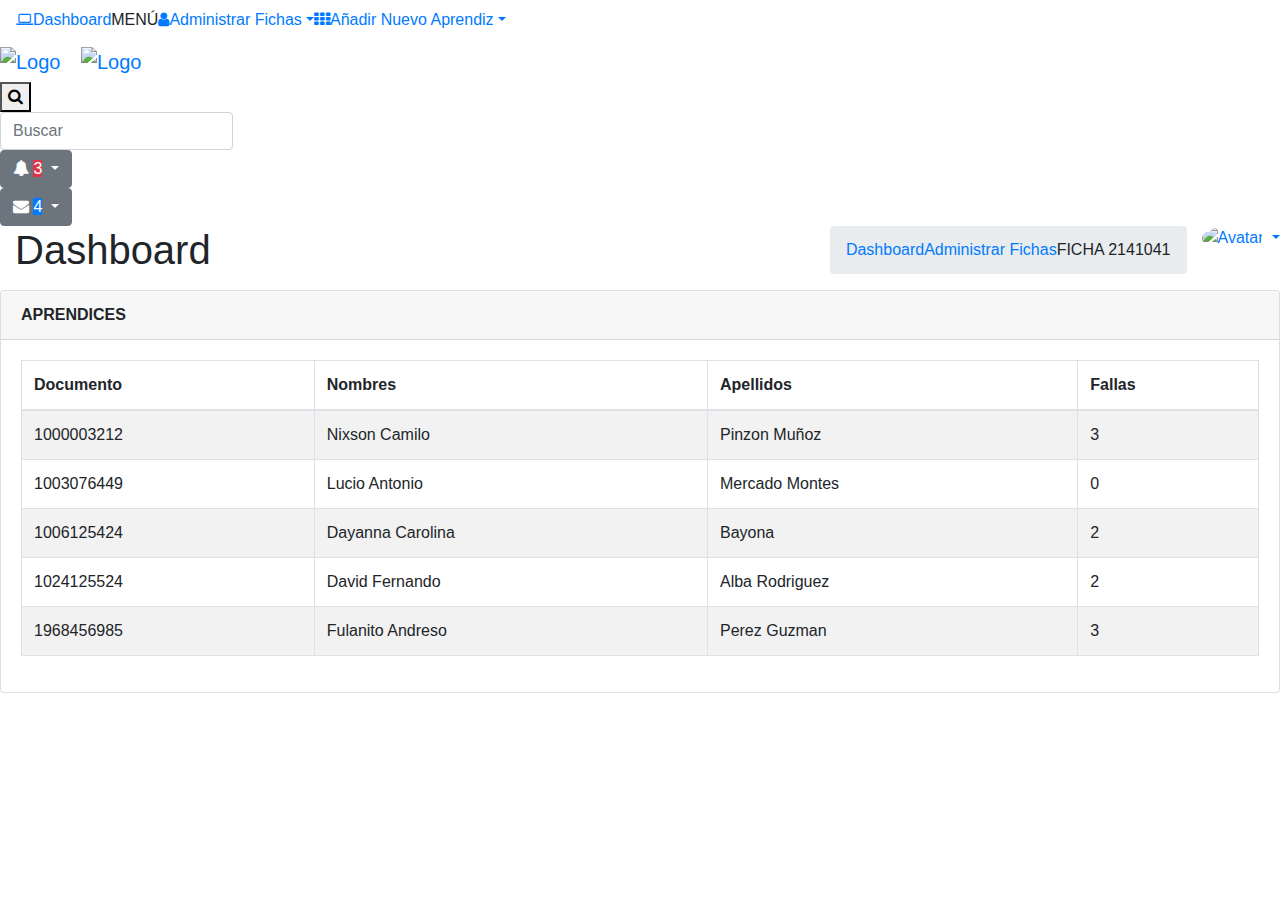
==== alumnos2141041.html @ 111b936c "Add files via upload" ====
<!doctype html>
 <html class="no-js" lang=""> 
<head>
    <meta charset="utf-8">
    <meta http-equiv="X-UA-Compatible" content="IE=edge">
    <title>ALUMNOS</title>
   
    <meta name="viewport" content="width=device-width, initial-scale=1">

    <link rel="apple-touch-icon" href="images/logo.jpeg">
    <link rel="shortcut icon" href="images/logo.jpeg">

    <link rel="stylesheet" href="https://cdn.jsdelivr.net/npm/normalize.css@8.0.0/normalize.min.css">
    <link rel="stylesheet" href="https://cdn.jsdelivr.net/npm/bootstrap@4.1.3/dist/css/bootstrap.min.css">
    <link rel="stylesheet" href="https://cdn.jsdelivr.net/npm/font-awesome@4.7.0/css/font-awesome.min.css">
    <link rel="stylesheet" href="https://cdn.jsdelivr.net/gh/lykmapipo/themify-icons@0.1.2/css/themify-icons.css">
    <link rel="stylesheet" href="https://cdn.jsdelivr.net/npm/pixeden-stroke-7-icon@1.2.3/pe-icon-7-stroke/dist/pe-icon-7-stroke.min.css">
    <link rel="stylesheet" href="https://cdnjs.cloudflare.com/ajax/libs/flag-icon-css/3.2.0/css/flag-icon.min.css">
    <link rel="stylesheet" href="assets/css/cs-skin-elastic.css">
    <link rel="stylesheet" href="assets/css/lib/datatable/dataTables.bootstrap.min.css">
    <link rel="stylesheet" href="assets/css/stylee.css">

    <link href='https://fonts.googleapis.com/css?family=Open+Sans:400,600,700,800' rel='stylesheet' type='text/css'>

<body>
  
    <aside id="left-panel" class="left-panel">
        <nav class="navbar navbar-expand-sm navbar-default">

            <div id="main-menu" class="main-menu collapse navbar-collapse">
                <ul class="nav navbar-nav">
                    <li>
                        <a href="dashboard.html"><i class="menu-icon fa fa-laptop"></i>Dashboard </a>
                    </li>
                    <li class="menu-title">MENÚ</li>
                 
                    </li>
                    <li class="menu-item-has-children active dropdown">
                        <a href="#" class="dropdown-toggle" data-toggle="dropdown" aria-haspopup="true" aria-expanded="false"> <i class="menu-icon fa fa-user"></i>Administrar Fichas</a>
                        <ul class="sub-menu children dropdown-menu">
                       
                            <li><i class="fa fa-table"></i><a href="alumnos2141041.html">FICHA 2141041</a></li>
                            <li><i class="fa fa-table"></i><a href="alumnos2141090.html">FICHA 2141090</a></li>
                            <li><i class="fa fa-table"></i><a href="alumnos2141087.html">FICHA 2141087</a></li>
                            <li><i class="fa fa-table"></i><a href="alumnos2141076.html">FICHA 2141076</a></li>
                            
                        </ul>
                    </li>
                    <li class="menu-item-has-children dropdown">
                        <a href="#" class="dropdown-toggle" data-toggle="dropdown" aria-haspopup="true" aria-expanded="false"> <i class="menu-icon fa fa-th"></i>Añadir Nuevo Aprendiz</a>
                        <ul class="sub-menu children dropdown-menu">
                            
                            <li><i class="menu-icon fa fa-th"></i><a href="aprendiznuevo.html">Formulario de registro</a></li>
                        </ul>
                    </li>

                </ul>
            </div>
        </nav>
    </aside>

   

    <div id="right-panel" class="right-panel">

       
        <header id="header" class="header">
            <div class="top-left">
                <div class="navbar-header">
                    <a class="navbar-brand" href="dashboard.html"><img src="images/logo.jpeg"  width="100px" height="50px" alt="Logo"></a>
                    <a class="navbar-brand hidden" href="dashboard.html"><img src="images/logo.jpeg" alt="Logo"></a>
                   
                </div>
            </div>
            <div class="top-right">
                <div class="header-menu">
                    <div class="header-left">
                        <button class="search-trigger"><i class="fa fa-search"></i></button>
                        <div class="form-inline">
                            <form class="search-form">
                                <input class="form-control mr-sm-2" type="text" placeholder="Buscar" aria-label="Buscar">
                             
                            </form>
                        </div>

                        <div class="dropdown for-notification">
                            <button class="btn btn-secondary dropdown-toggle" type="button" id="notification" data-toggle="dropdown" aria-haspopup="true" aria-expanded="false">
                                <i class="fa fa-bell"></i>
                                <span class="count bg-danger">3</span>
                            </button>
                            <div class="dropdown-menu" aria-labelledby="notification">
                                <p class="red">Tienes 3 notificaciones nuevas</p>
                                <a class="dropdown-item media" href="#">
                                    <i class="fa fa-check"></i>
                                    <p>Evidencias de aprendices.</p>
                                </a>
                                <a class="dropdown-item media" href="#">
                                    <i class="fa fa-info"></i>
                                    <p>Reunion de instructores.</p>
                                </a>
                                <a class="dropdown-item media" href="#">
                                    <i class="fa fa-warning"></i>
                                    <p>Aprendiz para deserción.</p>
                                </a>
                            </div>
                        </div>

                        <div class="dropdown for-message">
                            <button class="btn btn-secondary dropdown-toggle" type="button" id="message" data-toggle="dropdown" aria-haspopup="true" aria-expanded="false">
                                <i class="fa fa-envelope"></i>
                                <span class="count bg-primary">4</span>
                            </button>
                            <div class="dropdown-menu" aria-labelledby="message">
                                <p class="red">Tiene 4 correos nuevos</p>
                                <a class="dropdown-item media" href="#">
                                    <span class="photo media-left"><img alt="avatar" src="images/luan.jpg"></span>
                                    <div class="message media-body">
                                        <span class="name float-left">Lucio Montes</span>
                                        <span class="time float-right">Hace 2 horas</span>
                                        <p>Adjunto evidencia sobre la inasistencia del dia de hoy.</p>
                                    </div>
                                </a>
                                <a class="dropdown-item media" href="#">
                                    <span class="photo media-left"><img alt="avatar" src="images/nixson.jpeg"></span>
                                    <div class="message media-body">
                                        <span class="name float-left">Nixson Pinzon</span>
                                        <span class="time float-right">Hace 5 horas</span>
                                        <p>Querida instructora no pude asistir hoy por un problema familiar</p>
                                    </div>
                                </a>
                                <a class="dropdown-item media" href="#">
                                    <span class="photo media-left"><img alt="avatar" src="images/dayana.jpeg"></span>
                                    <div class="message media-body">
                                        <span class="name float-left">Dayana Bayona</span>
                                        <span class="time float-right">Hace 5 horas</span>
                                        <p>Buenas tardes sra instructora</p>
                                    </div>
                                </a>
                                <a class="dropdown-item media" href="#">
                                    <span class="photo media-left"><img alt="avatar" src="images/david.jpeg"></span>
                                    <div class="message media-body">
                                        <span class="name float-left">David Alba</span>
                                        <span class="time float-right">Hace 6 horas</span>
                                        <p>Buenos dias sra instructora</p>
                                    </div>
                                </a>
                            </div>
                        </div>
                    </div>

                    <div class="user-area dropdown float-right">
                        <a href="#" class="dropdown-toggle active" data-toggle="dropdown" aria-haspopup="true" aria-expanded="false">
                            <img class="user-avatar rounded-circle" src="images/graciela.jpeg" alt="Avatar">
                        </a>

                        <div class="user-menu dropdown-menu">
                            <a class="nav-link" href="#"><i class="fa fa-user"></i>Mi perfil</a>

                            <a class="nav-link" href="#"><i class="fa fa-bell-o"></i>Notificaciones<span class="count">+99</span></a>

                            <a class="nav-link" href="#"><i class="fa fa-cog"></i>Configuración</a>

                            <a class="nav-link" href="Index.html"><i class="fa fa-power-off"></i>Cerrar sesión</a>
                        </div>
                    </div>
                </div>
            </div>
        </header>
        

        <div class="breadcrumbs">
            <div class="breadcrumbs-inner">
                <div class="row m-0">
                    <div class="col-sm-4">
                        <div class="page-header float-left">
                            <div class="page-title">
                                <h1>Dashboard</h1>
                            </div>
                        </div>
                    </div>
                    <div class="col-sm-8">
                        <div class="page-header float-right">
                            <div class="page-title">
                                <ol class="breadcrumb text-right">
                                    <li><a href="#">Dashboard</a></li>
                                    <li><a href="#">Administrar Fichas</a></li>
                                    <li class="active">FICHA 2141041</li>
                                </ol>
                            </div>
                        </div>
                    </div>
                </div>
            </div>
        </div>

        <div class="content">
            <div class="animated fadeIn">
                <div class="row">

                    <div class="col-md-12">
                        <div class="card">
                            <div class="card-header">
                                <strong class="card-title">APRENDICES</strong>
                            </div>
                            <div class="card-body">
                                <table id="bootstrap-data-table" class="table table-striped table-bordered">
                                    <thead>
                                        <tr>
                                            <th>Documento</th>
                                            <th>Nombres</th>
                                            <th>Apellidos</th>
                                            <th>Fallas</th>
                                           
                                        </tr>
                                    </thead>
                                    <tbody>
                                        <tr>
                                            <td>1000003212</td>
                                            <td>Nixson Camilo</td>
                                            <td>Pinzon Muñoz</td>
                                            <td>3</td>
                                        </tr>
                                        <tr>
                                            <td>1003076449</td>
                                            <td>Lucio Antonio</td>
                                            <td>Mercado Montes</td>
                                            <td>0</td>
                                        </tr>
                                        <tr>
                                            <td>1006125424</td>
                                            <td>Dayanna Carolina</td>
                                            <td>Bayona</td>
                                            <td>2</td>
                                        </tr>
                                        <tr>
                                            <td>1024125524</td>
                                            <td>David Fernando</td>
                                            <td>Alba Rodriguez</td>
                                            <td>
                                                2
                                            </td>
                                        </tr>
                                        <tr>
                                            <td>1968456985</td>
                                            <td>Fulanito Andreso</td>
                                            <td>Perez Guzman</td>
                                            <td>3</td>
                                        </tr>
                                  
                                    </tbody>
                                </table>
                            </div>
                        </div>
                    </div>


                </div>
            </div>
        </div>


        <div class="clearfix"></div>

        

    </div>
    <script src="https://cdn.jsdelivr.net/npm/jquery@2.2.4/dist/jquery.min.js"></script>
    <script src="https://cdn.jsdelivr.net/npm/popper.js@1.14.4/dist/umd/popper.min.js"></script>
    <script src="https://cdn.jsdelivr.net/npm/bootstrap@4.1.3/dist/js/bootstrap.min.js"></script>
    <script src="https://cdn.jsdelivr.net/npm/jquery-match-height@0.7.2/dist/jquery.matchHeight.min.js"></script>
    <script src="JS/main1.js"></script>

    <script type="text/javascript">
        $(document).ready(function() {
          $('#bootstrap-data-table-export').DataTable();
      } );
  </script>


</body>
</html>
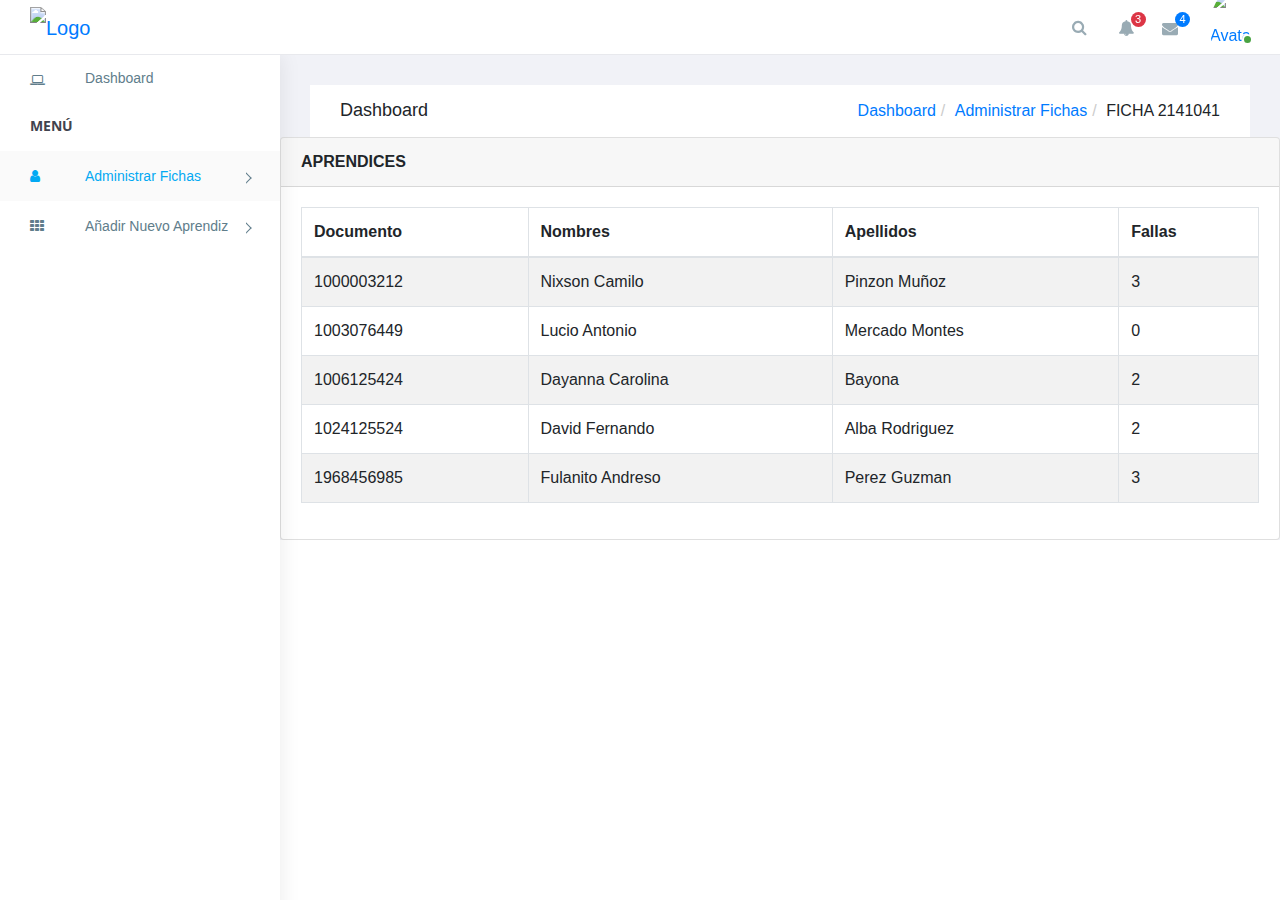
==== commit 41c9b43d: "Update alumnos2141041.html" ====
--- a/alumnos2141041.html
+++ b/alumnos2141041.html
@@ -17,8 +17,8 @@
     <link rel="stylesheet" href="https://cdn.jsdelivr.net/npm/pixeden-stroke-7-icon@1.2.3/pe-icon-7-stroke/dist/pe-icon-7-stroke.min.css">
     <link rel="stylesheet" href="https://cdnjs.cloudflare.com/ajax/libs/flag-icon-css/3.2.0/css/flag-icon.min.css">
     <link rel="stylesheet" href="assets/css/cs-skin-elastic.css">
-    <link rel="stylesheet" href="assets/css/lib/datatable/dataTables.bootstrap.min.css">
-    <link rel="stylesheet" href="assets/css/stylee.css">
+    <link rel="stylesheet" href="css/lib/datatable/dataTables.bootstrap.min.css">
+    <link rel="stylesheet" href="css/stylee.css">
 
     <link href='https://fonts.googleapis.com/css?family=Open+Sans:400,600,700,800' rel='stylesheet' type='text/css'>
 
--- a/css/stylee.css
+++ b/css/stylee.css
@@ -0,0 +1,800 @@
+@import url("https://fonts.googleapis.com/css?family=Open+Sans:400,600,700");
+
+@import url("https://fonts.googleapis.com/css?family=Open+Sans:400,600,700");
+
+h1,
+h2,
+h3,
+h4,
+h5,
+h6 {
+  margin: 0; }
+
+h5 {
+  font-size: 1em; }
+
+ul,
+ol {
+  padding-left: 0; }
+
+.btn:focus,
+button:focus {
+  -webkit-box-shadow: none !important;
+          box-shadow: none !important;
+  outline: 0; }
+
+.btn.disabled, .btn:disabled {
+  cursor: not-allowed; }
+
+img {
+  max-width: 100%; }
+
+
+.btn,
+button,
+input,
+textarea {
+  -webkit-box-shadow: none;
+          box-shadow: none;
+  outline: 0 !important; }
+
+.no-padding {
+  padding: 0 !important; }
+
+.progress-thin {
+  border-radius: 0;
+  height: 5px; }
+
+canvas {
+  max-width: 100%; }
+
+.btn {
+  border-radius: 3px; }
+
+.text-muted {
+  font-size: 14px; }
+  .text-muted.muted-black {
+    color: #333648 !important;
+    font-weight: 600; }
+
+.progress-box {
+  margin-bottom: 30px; }
+  .progress-box .por-title {
+    font-size: 1em;
+    font-weight: 600;
+    color: #868e96;
+    padding-bottom: 5px; }
+  .progress-box .por-txt {
+    font-size: 13px;
+    padding-bottom: 5px; }
+
+.order-table {
+  position: relative; }
+  .order-table:after, .order-table:before {
+    content: "";
+    position: absolute;
+    top: 0px;
+    height: 37px;
+    width: 10px;
+    background: #e8e9ef; }
+  .order-table:after {
+    right: -1px; }
+  .order-table:before {
+    left: -1px; }
+  .order-table tr th {
+    background: #e8e9ef; }
+  .order-table tr td:last-child, .order-table tr th:last-child {
+    text-align: right; }
+  .order-table tr:last-child td {
+    border: none; }
+  .order-table .badge {
+    color: white;
+    padding: 10px;
+    text-transform: uppercase;
+    font-weight: normal; }
+  .order-table .badge-complete {
+    background: #00c292; }
+  .order-table .badge-pending {
+    background: #fb9678; }
+
+.messenger-box {
+  padding-top: 15px; }
+  .messenger-box ul {
+    padding-left: 0;
+    display: inline-block;
+    width: 100%;
+    padding-bottom: 15px; }
+  .messenger-box li {
+    list-style: none;
+    padding-bottom: 20px; }
+  .messenger-box .avatar {
+    width: 64px;
+    float: left; }
+    .messenger-box .avatar img {
+      border-radius: 100%; }
+    .messenger-box .avatar .send-time {
+      font-size: 11px;
+      text-align: center;
+      padding-top: 5px; }
+  .messenger-box .msg-box {
+    margin-left: 84px; }
+  .messenger-box .inner-box {
+    position: relative;
+    border-radius: 10px;
+    background-color: #f1f2f7;
+    font-size: 14px;
+    color: #9aa0a4;
+    padding: 14px 20px;
+    display: table; }
+    .messenger-box .inner-box .name {
+      font-size: 16px;
+      padding-bottom: 10px; }
+    .messenger-box .inner-box:after {
+      content: "";
+      position: absolute;
+      top: 10px;
+      left: -18px;
+      width: 18px;
+      height: 18px;
+      border-style: solid;
+      border-width: 9px;
+      border-color: transparent #f1f2f7 transparent transparent; }
+  .messenger-box .msg-sent .avatar, .messenger-box .msg-sent .msg-box {
+    float: right; }
+  .messenger-box .msg-sent .msg-box {
+    margin-left: 0;
+    margin-right: 20px; }
+  .messenger-box .msg-sent .inner-box:after {
+    left: inherit;
+    right: -18px;
+    border-color: transparent transparent transparent #f1f2f7; }
+  .messenger-box .send-mgs {
+    margin-top: 20px;
+    margin-bottom: 9px;
+    position: relative; }
+    .messenger-box .send-mgs .yourmsg {
+      margin-right: 55px; }
+      .messenger-box .send-mgs .yourmsg input {
+        border: 1px solid #eceff1;
+        height: 40px;
+        line-height: 40px;
+        font-size: 14px;
+        border-radius: 7px; }
+    .messenger-box .send-mgs .msg-send-btn {
+      background: #03a9f3;
+      color: #fff;
+      font-size: 28px;
+      border-radius: 7px;
+      padding: 0;
+      text-align: center;
+      height: 40px;
+      width: 40px;
+      position: absolute;
+      right: 0;
+      top: 0; }
+
+aside.left-panel {
+  background: #fff;
+  height: 100vh;
+  padding: 0;
+  vertical-align: top;
+  width: 280px;
+  -webkit-box-shadow: 1px 0 20px rgba(0, 0, 0, 0.08);
+          box-shadow: 1px 0 20px rgba(0, 0, 0, 0.08);
+  position: fixed;
+  left: 0;
+  bottom: 0;
+  top: 55px;
+  z-index: 999; }
+  aside.left-panel:hover {
+    overflow-x: scroll; }
+
+.open aside.left-panel:hover {
+  overflow-x: inherit; }
+
+.small-device .right-panel {
+  margin-left: 83px; }
+
+.navbar {
+  background: #fff;
+  border-radius: 0;
+  border: none;
+  display: inline-block;
+  margin: 0;
+  padding: 0;
+  vertical-align: top; }
+  .navbar .main-menu {
+    float: left;
+    padding: 0;
+    padding-bottom: 50px; }
+  .navbar .menu-title {
+    color: #41434d;
+    clear: both;
+    display: block;
+    font-family: 'Open Sans';
+    font-size: 14px;
+    font-weight: 700;
+    line-height: 50px;
+    padding: 0;
+    text-transform: uppercase;
+    width: 100%; }
+  .navbar .navbar-nav {
+    float: none;
+    position: relative; }
+    .navbar .navbar-nav > li {
+      padding-left: 30px;
+      padding-right: 30px; }
+      .navbar .navbar-nav > li.active {
+        background: #fafafa; }
+    .navbar .navbar-nav li {
+      width: 100%; }
+      .navbar .navbar-nav li.active .menu-icon, .navbar .navbar-nav li:hover .toggle_nav_button:before,
+      .navbar .navbar-nav li .toggle_nav_button.nav-open:before {
+        color: #03a9f3; }
+      .navbar .navbar-nav li .dropdown-toggle:after {
+        display: none; }
+      .navbar .navbar-nav li > a {
+        background: none !important;
+        color: #607d8b;
+        display: inline-block;
+        font-size: 14px;
+        line-height: 26px;
+        padding: 10px 0;
+        position: relative;
+        width: 100%; }
+        .navbar .navbar-nav li > a:hover, .navbar .navbar-nav li > a:hover .menu-icon {
+          color: #03a9f3; }
+        .navbar .navbar-nav li > a .menu-icon {
+          color: #607d8b;
+          float: left;
+          margin-top: 8px;
+          width: 55px;
+          text-align: left;
+          z-index: 9; }
+        .navbar .navbar-nav li > a .menu-title-text {
+          font-size: 14px; }
+        .navbar .navbar-nav li > a .badge {
+          border-radius: 0;
+          font-weight: 600;
+          float: right;
+          margin: 6px 0 0 0;
+          padding: 0.4em 0.5em; }
+      .navbar .navbar-nav li.menu-item-has-children {
+        position: relative; }
+        .navbar .navbar-nav li.menu-item-has-children a {
+          line-height: 30px; }
+          .navbar .navbar-nav li.menu-item-has-children a:before {
+            content: "";
+            position: absolute;
+            top: 23px;
+            right: 0;
+            width: 8px;
+            height: 8px;
+            border-style: solid;
+            border-width: 1px;
+            border-color: #607d8b #607d8b transparent transparent;
+            -webkit-transform: rotate(45deg);
+                    transform: rotate(45deg);
+            -webkit-transition: all .25s ease;
+            transition: all .25s ease; }
+          .navbar .navbar-nav li.menu-item-has-children a:hover:before {
+            border-color: #03a9f3 #03a9f3 transparent transparent; }
+        .navbar .navbar-nav li.menu-item-has-children .sub-menu {
+          background: #fff;
+          border: none;
+          -webkit-box-shadow: none;
+                  box-shadow: none;
+          overflow-y: hidden;
+          padding: 0 0 0 35px; }
+          .navbar .navbar-nav li.menu-item-has-children .sub-menu li {
+            position: relative; }
+          .navbar .navbar-nav li.menu-item-has-children .sub-menu i {
+            color: #c8c9ce;
+            float: left;
+            padding: 0;
+            position: absolute;
+            left: 0;
+            font-size: 14px;
+            top: 9px; }
+          .navbar .navbar-nav li.menu-item-has-children .sub-menu a {
+            padding: 2px 0 2px 30px; }
+            .navbar .navbar-nav li.menu-item-has-children .sub-menu a:before {
+              content: '';
+              display: none; }
+            .navbar .navbar-nav li.menu-item-has-children .sub-menu a .menu-icon {
+              top: 13px;
+              text-align: left;
+              width: 25px; }
+        .navbar .navbar-nav li.menu-item-has-children.show a:before {
+          border-color: transparent #607d8b #607d8b transparent;
+          top: 20px;
+          right: -5px; }
+        .navbar .navbar-nav li.menu-item-has-children.show a:hover:before {
+          border-color: transparent #03a9f3 #03a9f3 transparent; }
+        .navbar .navbar-nav li.menu-item-has-children.show .sub-menu {
+          max-height: 1000px;
+          opacity: 1;
+          position: static !important; }
+
+.navbar .navbar-nav > .active > a,
+.navbar .navbar-nav > .active > a:focus,
+.navbar .navbar-nav > .active > a:hover {
+  color: #03a9f3; }
+
+.navbar-nav li span.count {
+  background: #a9d86e;
+  border-radius: 50%;
+  color: #fff;
+  font-family: 'Open Sans';
+  font-size: 9px;
+  font-weight: 700;
+  float: right;
+  height: 20px;
+  width: 20px;
+  line-height: 20px;
+  margin-right: 15px;
+  text-align: center; }
+
+.open .navbar .navbar-brand.hidden {
+  display: block; }
+.open .sub-menu .subtitle {
+  display: block;
+  font-size: 15px;
+  line-height: 35px;
+  color: #607d8b;
+  border-bottom: 1px solid rgba(96, 125, 139, 0.15); }
+.open .sub-menu i {
+  left: 15px !important; }
+
+.sub-menu .subtitle {
+  display: none; }
+  .sub-menu .subtitle > .menu-icon {
+    display: none; }
+
+.open aside.left-panel {
+  max-width: 83px;
+  width: 83px; }
+  .open aside.left-panel .navbar .navbar-header {
+    padding: 0; }
+  .open aside.left-panel .navbar .navbar-brand {
+    display: none; }
+    .open aside.left-panel .navbar .navbar-brand.hidden {
+      display: block !important;
+      text-align: center;
+      width: 100%; }
+      .open aside.left-panel .navbar .navbar-brand.hidden img {
+        max-width: 100%;
+        margin: 0 auto; }
+    .open aside.left-panel .navbar .navbar-brand.d-md-none {
+      display: block !important;
+      margin: 13px 0 0;
+      min-height: 67px;
+      padding: 0;
+      text-align: center; }
+  .open aside.left-panel .navbar .navbar-nav:before {
+    display: none !important; }
+  .open aside.left-panel .navbar .navbar-nav li {
+    position: relative;
+    padding: 0 15px; }
+    .open aside.left-panel .navbar .navbar-nav li a {
+      font-size: 0;
+      z-index: 0;
+      -webkit-transition: none;
+      transition: none; }
+      .open aside.left-panel .navbar .navbar-nav li a .menu-icon {
+        font-size: 20px;
+        z-index: -1;
+        text-align: center;
+        width: inherit; }
+      .open aside.left-panel .navbar .navbar-nav li a .menu-title-text {
+        font-size: 0; }
+      .open aside.left-panel .navbar .navbar-nav li a .badge {
+        display: none; }
+    .open aside.left-panel .navbar .navbar-nav li > a {
+      max-width: 60px;
+      padding-left: 0; }
+    .open aside.left-panel .navbar .navbar-nav li.menu-item-has-children {
+      overflow: hidden; }
+      .open aside.left-panel .navbar .navbar-nav li.menu-item-has-children ul {
+        padding-left: 0; }
+      .open aside.left-panel .navbar .navbar-nav li.menu-item-has-children .sub-menu {
+        display: block;
+        left: 83px;
+        top: 0; }
+        .open aside.left-panel .navbar .navbar-nav li.menu-item-has-children .sub-menu li a {
+          display: block;
+          font-size: 14px;
+          max-width: inherit;
+          padding: 2px 15px 2px 25px;
+          width: 100%; }
+          .open aside.left-panel .navbar .navbar-nav li.menu-item-has-children .sub-menu li a .menu-icon {
+            text-align: center; }
+      .open aside.left-panel .navbar .navbar-nav li.menu-item-has-children.show {
+        overflow: visible; }
+        .open aside.left-panel .navbar .navbar-nav li.menu-item-has-children.show .sub-menu {
+          position: absolute !important;
+          width: 180px;
+          -webkit-box-shadow: 1px 0 20px rgba(0, 0, 0, 0.08);
+                  box-shadow: 1px 0 20px rgba(0, 0, 0, 0.08); }
+    .open aside.left-panel .navbar .navbar-nav li span.count {
+      display: none;
+      margin-right: 5px;
+      z-index: 1; }
+    .open aside.left-panel .navbar .navbar-nav li.active a:after {
+      content: '';
+      display: none; }
+  .open aside.left-panel .navbar .navbar-nav .menu-title {
+    font-size: 0;
+    line-height: 0;
+    opacity: 0;
+    padding: 0; }
+  .open aside.left-panel .menutoggle {
+    background-color: #dc3545;
+    color: #fff !important;
+    right: -20px;
+    text-align: center; }
+
+/* Right panel */
+.right-panel {
+  background: #f1f2f7;
+  margin-left: 280px;
+  margin-top: 55px; }
+  .right-panel .top-left {
+    width: 350px;
+    float: left; }
+  .right-panel .top-rigth {
+    float: left; }
+  .right-panel .breadcrumbs {
+    float: left;
+    margin-top: 30px;
+    padding: 0 1.875em;
+    width: 100%; }
+    .right-panel .breadcrumbs .breadcrumbs-inner {
+      background-color: #fff; }
+    .right-panel .breadcrumbs .col-lg-8 .page-header {
+      float: left; }
+  .right-panel .page-header {
+    min-height: 50px;
+    margin: 0px;
+    padding: 0px 15px;
+    background: #ffffff;
+    border-bottom: 0px; }
+    .right-panel .page-header h1 {
+      font-size: 18px;
+      padding: 15px 0; }
+    .right-panel .page-header .breadcrumb {
+      margin: 0px;
+      padding: 13.5px 0;
+      background: #fff;
+      text-transform: capitalize; }
+    .right-panel .page-header .breadcrumb > li + li:before {
+      padding: 0 5px;
+      color: #ccc;
+      content: "/\00a0"; }
+
+.right-panel header.header {
+  background: #fff;
+  border-bottom: 1px solid #e8e9ed;
+  -webkit-box-shadow: none;
+          box-shadow: none;
+  clear: both;
+  padding: 0 30px;
+  height: 55px;
+  position: fixed;
+  left: 280px;
+  left: 0;
+  right: 0;
+  top: 0;
+  z-index: 999; }
+.right-panel .navbar-brand {
+  width: 250px;
+  display: inline-block; }
+.right-panel .menutoggle {
+  padding-top: 7px; }
+.right-panel .navbar-header {
+  width: 100%;
+  background-color: #fff;
+  padding: 0 1.25em 0 0; }
+  .right-panel .navbar-header > a {
+    display: inline-block; }
+.right-panel .navbar-brand {
+  line-height: 42px; }
+  .right-panel .navbar-brand img {
+    max-width: 145px; }
+  .right-panel .navbar-brand.hidden {
+    display: none; }
+
+.open .right-panel {
+  margin-left: 83px; }
+.open .let-panel {
+  z-index: 999; }
+
+header.fixed-top {
+  background: #fff;
+  padding: 20px; }
+
+.menutoggle {
+  background-color: transparent;
+  color: #99abb4 !important;
+  cursor: pointer;
+  font-size: 1em;
+  height: 40px;
+  line-height: 40px;
+  width: 40px;
+  display: block;
+  text-align: right; }
+
+.search-trigger {
+  background: transparent;
+  border: none;
+  color: #99abb4;
+  cursor: pointer;
+  font-size: 16px;
+  line-height: 55px;
+  padding: 0;
+  width: 43px; }
+
+header .form-inline {
+  background: #131c21;
+  display: none;
+  height: 55px;
+  margin: 0;
+  width: 100%;
+  position: absolute;
+  left: 0;
+  top: 0;
+  z-index: 9999; }
+  header .form-inline .search-form {
+    height: 100%;
+    max-width: 1025px;
+    margin: 0 auto;
+    position: relative; }
+    header .form-inline .search-form input[type="text"] {
+      background: #131c21;
+      border: none;
+      border-radius: 0;
+      -webkit-box-shadow: none;
+              box-shadow: none;
+      color: #d3d3d3;
+      font-size: 16px;
+      height: inherit;
+      margin-right: 0 !important;
+      padding: 10px 36px 10px 15px;
+      width: 100%; }
+    header .form-inline .search-form input[type="text"].active,
+    header .form-inline .search-form input[type="text"]:focus {
+      border-color: rgba(0, 0, 0, 0.125);
+      outline: 0; }
+    header .form-inline .search-form button {
+      background: transparent;
+      border: none;
+      color: #fff;
+      font-size: 16px;
+      position: absolute;
+      right: 15px;
+      top: 50%;
+      margin-top: -14px !important; }
+    header .form-inline .search-form button:active,
+    header .form-inline .search-form button:focus,
+    header .form-inline .search-form button:visited,
+    header .form-inline .search-form .btn-outline-success:hover {
+      background: transparent;
+      border: none !important;
+      -webkit-box-shadow: none;
+              box-shadow: none;
+      outline: 0 !important; }
+    header .form-inline .search-form.close {
+      display: none; }
+
+.header-left {
+  display: inline-block; }
+
+.header-left.open .form-inline {
+  display: block; }
+
+.header-left .dropdown {
+  display: inline-block; }
+  .header-left .dropdown .dropdown-toggle {
+    background: transparent;
+    border: none;
+    color: #99abb4;
+    font-size: 16px;
+    line-height: 55px;
+    padding-top: 0;
+    padding-bottom: 0; }
+    .header-left .dropdown .dropdown-toggle:after {
+      display: none; }
+    .header-left .dropdown .dropdown-toggle .count {
+      border-radius: 50%;
+      color: #fff;
+      font-size: 11px;
+      height: 15px;
+      width: 15px;
+      line-height: 15px;
+      right: 0;
+      top: 12px;
+      position: absolute; }
+    .header-left .dropdown .dropdown-toggle:active, .header-left .dropdown .dropdown-toggle:focus, .header-left .dropdown .dropdown-toggle:visited {
+      background: none !important;
+      border-color: transparent !important;
+      color: #292b35 !important; }
+  .header-left .dropdown .dropdown-menu {
+    background: #fff;
+    border: none;
+    border-radius: 0;
+    -webkit-box-shadow: none;
+            box-shadow: none;
+    top: 52px !important;
+    left: inherit !important;
+    right: 0 !important;
+    -webkit-box-shadow: 0 3px 12px rgba(0, 0, 0, 0.05);
+            box-shadow: 0 3px 12px rgba(0, 0, 0, 0.05);
+    line-height: 35px; }
+    .header-left .dropdown .dropdown-menu p {
+      font-size: 15px;
+      margin: 0;
+      padding: 5px 15px; }
+    .header-left .dropdown .dropdown-menu .dropdown-item {
+      color: #99abb4;
+      font-size: 13px;
+      padding: 10px 15px 3px;
+      text-overflow: ellipsis;
+      -webkit-transition: all .25s;
+      transition: all .25s; }
+      .header-left .dropdown .dropdown-menu .dropdown-item:hover {
+        background: rgba(233, 236, 239, 0.5); }
+      .header-left .dropdown .dropdown-menu .dropdown-item .photo {
+        float: left;
+        margin-right: 15px;
+        width: 25px; }
+      .header-left .dropdown .dropdown-menu .dropdown-item .message .name {
+        margin-top: -5px; }
+      .header-left .dropdown .dropdown-menu .dropdown-item .message .time {
+        font-size: 11px; }
+      .header-left .dropdown .dropdown-menu .dropdown-item .message p {
+        clear: both;
+        font-size: 14px;
+        margin: 0;
+        padding: 0;
+        text-overflow: ellipsis; }
+
+.header-menu {
+  display: -webkit-box;
+  display: -ms-flexbox;
+  display: flex;
+  -webkit-box-pack: end;
+      -ms-flex-pack: end;
+          justify-content: flex-end; }
+  .header-menu .dropdown {
+    line-height: 55px;
+    margin-top: 0 !important; }
+    .header-menu .dropdown .dropdown-toggle {
+      line-height: 55px; }
+
+.user-area .dropdown-toggle {
+  position: relative;
+  z-index: 0; }
+  .user-area .dropdown-toggle:before {
+    content: "";
+    position: absolute;
+    right: -3px;
+    bottom: 10px;
+    background: #868e96;
+    width: 11px;
+    height: 11px;
+    border-radius: 100%;
+    border: 2px  solid white;
+    z-index: 1; }
+  .user-area .dropdown-toggle.active:before {
+    background: #49a342; }
+
+.dropdown-menu {
+  border-radius: 0;
+  -webkit-transform: none !important;
+          transform: none !important; }
+
+.for-notification .dropdown-menu .dropdown-item {
+  padding: 5px 15px !important;
+  text-overflow: ellipsis; }
+  .for-notification .dropdown-menu .dropdown-item i {
+    float: left;
+    font-size: 14px;
+    margin: 5px 5px 0 0;
+    text-align: left;
+    width: 20px; }
+  .for-notification .dropdown-menu .dropdown-item p {
+    padding: 0 !important;
+    text-overflow: ellipsis; }
+
+.user-area {
+  float: right;
+  padding-right: 0;
+  position: relative;
+  padding-left: 20px; }
+  .user-area .user-menu {
+    background: #fff;
+    border: none;
+    left: inherit !important;
+    right: 0;
+    top: 54px !important;
+    margin: 0;
+    max-width: 150px;
+    padding: 5px 10px;
+    position: absolute;
+    width: 100%;
+    z-index: 999;
+    min-width: 150px;
+    -webkit-box-shadow: 0 3px 12px rgba(0, 0, 0, 0.05);
+            box-shadow: 0 3px 12px rgba(0, 0, 0, 0.05); }
+    .user-area .user-menu .nav-link {
+      color: #607d8b;
+      display: block;
+      font-size: 13px;
+      line-height: 22px;
+      padding: 5px 0; }
+      .user-area .user-menu .nav-link > i {
+        margin-right: 10px; }
+  .user-area .user-avatar {
+    float: right;
+    width: 40px; }
+  .user-area .user-info .name {
+    color: #8c8c8c;
+    font-size: 14px;
+    position: relative;
+    text-transform: uppercase; }
+  .user-area .count {
+    background: #d9534f;
+    border-radius: 50%;
+    color: #fff;
+    font-family: 'Open Sans';
+    font-size: 9px;
+    font-weight: 700;
+    float: right;
+    height: 20px;
+    width: 20px;
+    line-height: 20px;
+    text-align: center; }
+  .user-area .dropdown-toggle {
+    line-height: 55px;
+    height: 55px;
+    display: -webkit-box;
+    display: -ms-flexbox;
+    display: flex;
+    -webkit-box-pack: center;
+        -ms-flex-pack: center;
+            justify-content: center;
+    -webkit-box-align: center;
+        -ms-flex-align: center;
+            align-items: center; }
+    .user-area .dropdown-toggle:after {
+      display: none; }
+
+#menuToggle2 {
+  padding-left: 25px; }
+
+.table-stats table {
+  font-family: 'Open Sans'; }
+  .table-stats table th,
+  .table-stats table td {
+    border: none;
+    border-bottom: 1px solid #e8e9ef;
+    color: #868e96;
+    font-size: 12px;
+    font-weight: normal;
+    padding: .75em 1.25em;
+    text-transform: uppercase; }
+    .table-stats table th img,
+    .table-stats table td img {
+      margin-right: 10px;
+      max-width: 45px; }
+    .table-stats table th .name,
+    .table-stats table td .name {
+      color: #343a40;
+      font-size: 14px;
+      text-transform: capitalize; }
+  .table-stats table td {
+    color: #343a40;
+    font-size: 14px;
+    font-weight: 600;
+    text-transform: capitalize;
+    vertical-align: middle; }
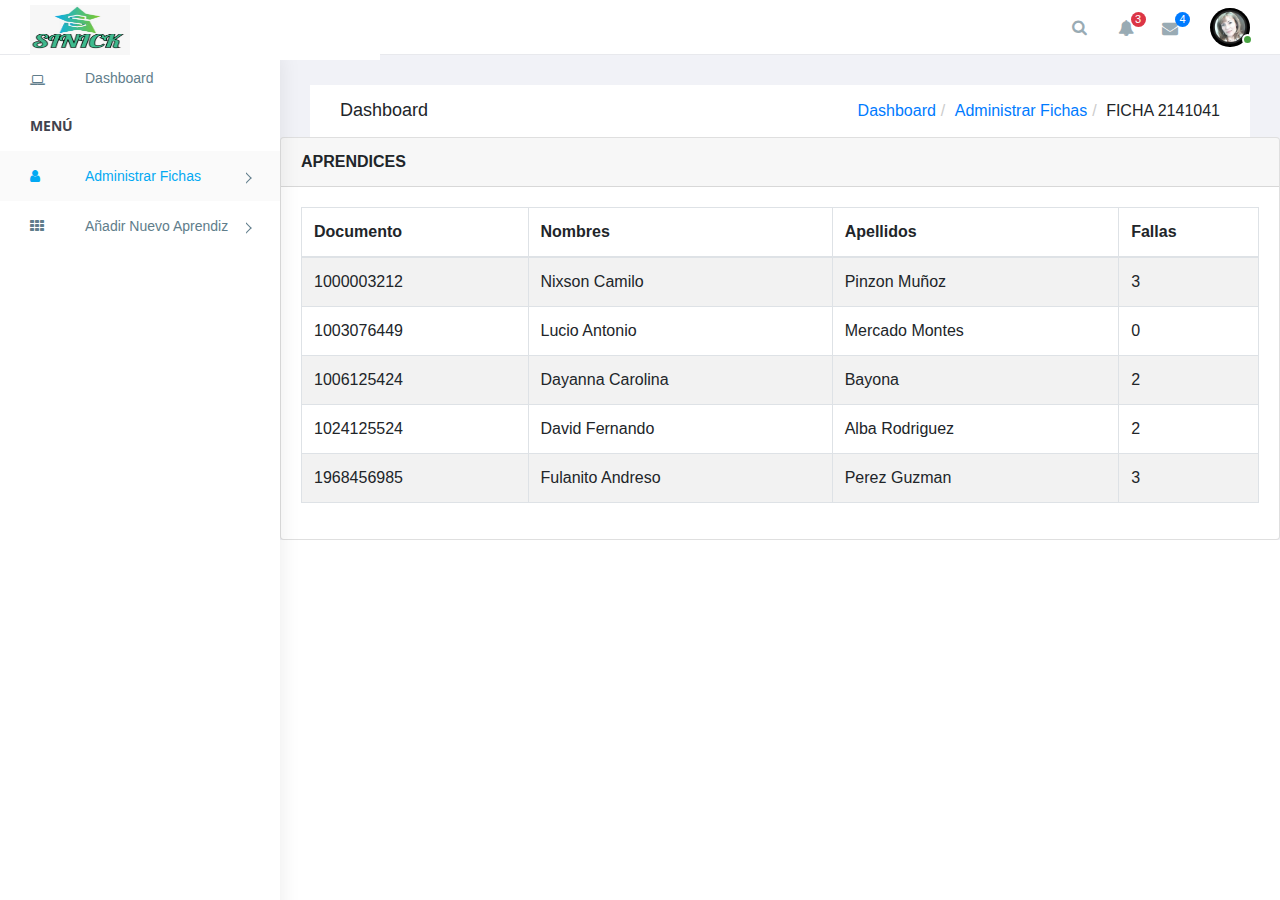
==== commit 9dbd3160: "Update alumnos2141041.html" ====
--- a/alumnos2141041.html
+++ b/alumnos2141041.html
@@ -7,8 +7,8 @@
    
     <meta name="viewport" content="width=device-width, initial-scale=1">
 
-    <link rel="apple-touch-icon" href="images/logo.jpeg">
-    <link rel="shortcut icon" href="images/logo.jpeg">
+    <link rel="apple-touch-icon" href="Image/logo.jpeg">
+    <link rel="shortcut icon" href="Image/logo.jpeg">
 
     <link rel="stylesheet" href="https://cdn.jsdelivr.net/npm/normalize.css@8.0.0/normalize.min.css">
     <link rel="stylesheet" href="https://cdn.jsdelivr.net/npm/bootstrap@4.1.3/dist/css/bootstrap.min.css">
@@ -67,8 +67,8 @@
         <header id="header" class="header">
             <div class="top-left">
                 <div class="navbar-header">
-                    <a class="navbar-brand" href="dashboard.html"><img src="images/logo.jpeg"  width="100px" height="50px" alt="Logo"></a>
-                    <a class="navbar-brand hidden" href="dashboard.html"><img src="images/logo.jpeg" alt="Logo"></a>
+                    <a class="navbar-brand" href="dashboard.html"><img src="Image/logo.jpeg"  width="100px" height="50px" alt="Logo"></a>
+                    <a class="navbar-brand hidden" href="dashboard.html"><img src="Image/logo.jpeg" alt="Logo"></a>
                    
                 </div>
             </div>
@@ -113,7 +113,7 @@
                             <div class="dropdown-menu" aria-labelledby="message">
                                 <p class="red">Tiene 4 correos nuevos</p>
                                 <a class="dropdown-item media" href="#">
-                                    <span class="photo media-left"><img alt="avatar" src="images/luan.jpg"></span>
+                                    <span class="photo media-left"><img alt="avatar" src="Image/luan.jpg"></span>
                                     <div class="message media-body">
                                         <span class="name float-left">Lucio Montes</span>
                                         <span class="time float-right">Hace 2 horas</span>
@@ -121,7 +121,7 @@
                                     </div>
                                 </a>
                                 <a class="dropdown-item media" href="#">
-                                    <span class="photo media-left"><img alt="avatar" src="images/nixson.jpeg"></span>
+                                    <span class="photo media-left"><img alt="avatar" src="Image/nixson.jpeg"></span>
                                     <div class="message media-body">
                                         <span class="name float-left">Nixson Pinzon</span>
                                         <span class="time float-right">Hace 5 horas</span>
@@ -129,7 +129,7 @@
                                     </div>
                                 </a>
                                 <a class="dropdown-item media" href="#">
-                                    <span class="photo media-left"><img alt="avatar" src="images/dayana.jpeg"></span>
+                                    <span class="photo media-left"><img alt="avatar" src="Image/dayana.jpeg"></span>
                                     <div class="message media-body">
                                         <span class="name float-left">Dayana Bayona</span>
                                         <span class="time float-right">Hace 5 horas</span>
@@ -137,7 +137,7 @@
                                     </div>
                                 </a>
                                 <a class="dropdown-item media" href="#">
-                                    <span class="photo media-left"><img alt="avatar" src="images/david.jpeg"></span>
+                                    <span class="photo media-left"><img alt="avatar" src="Image/david.jpeg"></span>
                                     <div class="message media-body">
                                         <span class="name float-left">David Alba</span>
                                         <span class="time float-right">Hace 6 horas</span>
@@ -150,7 +150,7 @@
 
                     <div class="user-area dropdown float-right">
                         <a href="#" class="dropdown-toggle active" data-toggle="dropdown" aria-haspopup="true" aria-expanded="false">
-                            <img class="user-avatar rounded-circle" src="images/graciela.jpeg" alt="Avatar">
+                            <img class="user-avatar rounded-circle" src="Image/graciela.jpeg" alt="Avatar">
                         </a>
 
                         <div class="user-menu dropdown-menu">
